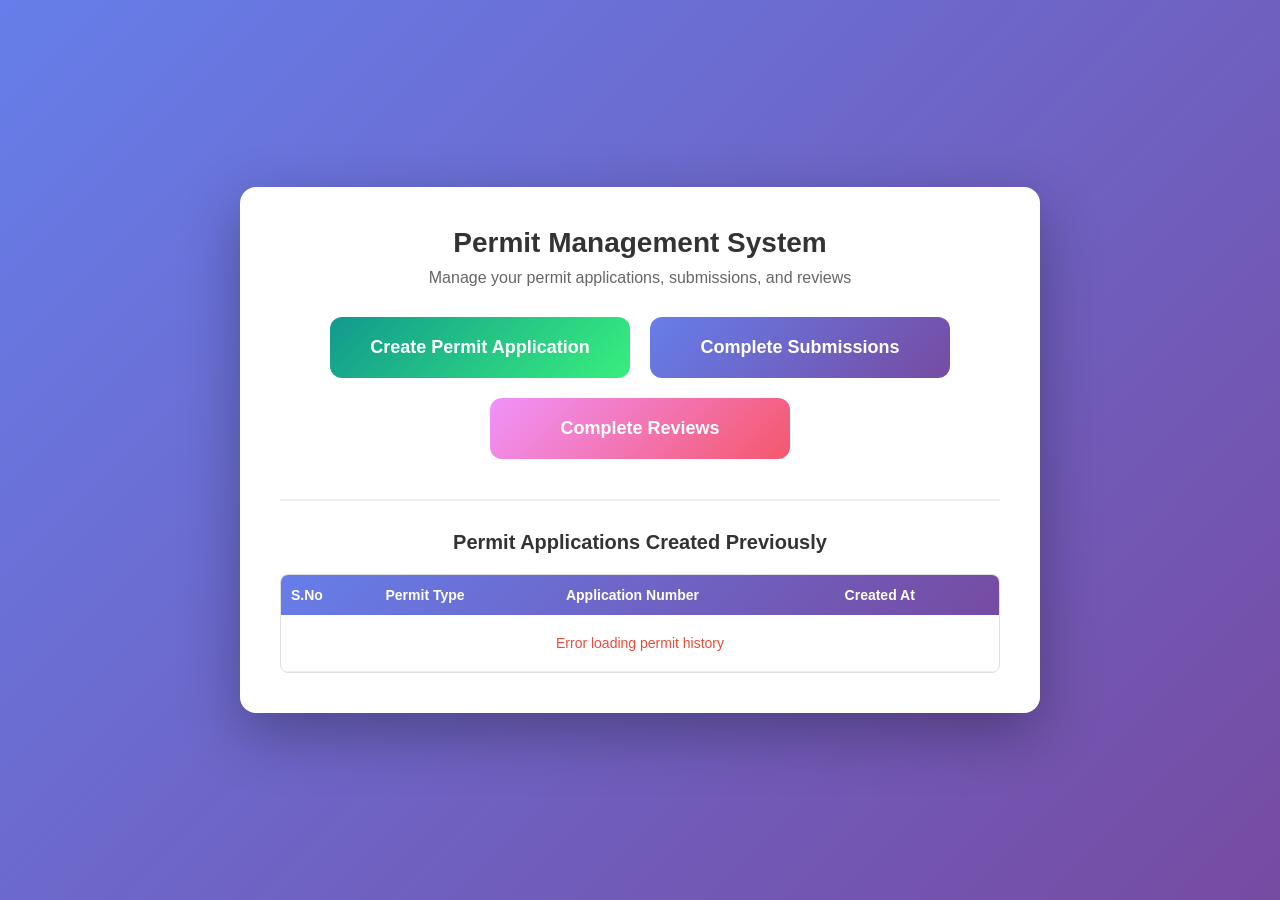
==== frontend/index.html @ 14e2b42a "Initial commit: Salesforce Permit Management System with frontend and backend" ====
<!DOCTYPE html>
<html lang="en">
<head>
    <meta charset="UTF-8">
    <meta name="viewport" content="width=device-width, initial-scale=1.0">
    <title>Salesforce Permit Management</title>
    <link rel="stylesheet" href="styles.css">
</head>
<body>
    <div class="container">
        <!-- Homepage -->
        <div id="homepage" class="page active">
            <div class="header">
                <h1>Permit Management System</h1>
                <p>Manage your permit applications, submissions, and reviews</p>
            </div>
            <div class="button-container">
                <button class="main-btn create-btn" onclick="showCreatePermitPage()">
                    <span class="btn-text">Create Permit Application</span>
                </button>
                <button class="main-btn submission-btn" onclick="openSubmissionModal()">
                    <span class="btn-text">Complete Submissions</span>
                </button>
                <button class="main-btn review-btn" onclick="openReviewModal()">
                    <span class="btn-text">Complete Reviews</span>
                </button>
            </div>
            
            <!-- Permit Application History Section -->
            <div class="history-section">
                <h2>Permit Applications Created Previously</h2>
                <div id="historyTableContainer">
                    <table id="historyTable" class="history-table">
                        <thead>
                            <tr>
                                <th>S.No</th>
                                <th>Permit Type</th>
                                <th>Application Number</th>
                                <th>Created At</th>
                            </tr>
                        </thead>
                        <tbody id="historyTableBody">
                            <tr>
                                <td colspan="4" class="loading-row">Loading permit history...</td>
                            </tr>
                        </tbody>
                    </table>
                </div>
            </div>
        </div>

        <!-- Create Permit Application Page -->
        <div id="createPermitPage" class="page">
            <div class="header">
                <button class="back-btn" onclick="goToHomepage()">← Back</button>
                <h1>Create Permit Application</h1>
            </div>
            <form id="permitForm" class="form-container">
                <div class="form-group">
                    <label for="applicant">Applicant Name *</label>
                    <input type="text" id="applicant" name="applicant" value="Nithish Vemula" placeholder="Enter applicant name (e.g., John Doe)" required>
                </div>
                <div class="form-group">
                    <label for="address">Address *</label>
                    <input type="text" id="address" name="address" value="4120 S CAROLINA PL LOS ANGELES CA 90731" placeholder="Enter address (e.g., 123 Main St)" required>
                </div>
                <div class="form-group">
                    <label for="permitType">Permit Type *</label>
                    <select id="permitType" name="permitType" required>
                        <option value="">-- Loading Permit Types... --</option>
                    </select>
                </div>
                <div class="form-group">
                    <label for="applicantRole">Applicant Role *</label>
                    <select id="applicantRole" name="applicantRole" required onchange="handleApplicantRoleChange()">
                        <option value="">-- Select Role --</option>
                        <option value="Owner/Builder">Owner/Builder</option>
                        <option value="Agent for Owner" selected>Agent for Owner</option>
                        <option value="Agent for Contractor">Agent for Contractor</option>
                        <option value="Contractor">Contractor</option>
                        <option value="Maintenance Supervisor">Maintenance Supervisor</option>
                    </select>
                </div>
                <div class="form-group" id="licenseTypeGroup" style="display: none;">
                    <label for="licenseType">License Type *</label>
                    <select id="licenseType" name="licenseType">
                        <option value="">-- Loading License Types... --</option>
                    </select>
                </div>
                <div class="form-group">
                    <label for="useClass">Use Class *</label>
                    <select id="useClass" name="useClass" required>
                        <option value="">-- Select Use Class --</option>
                        <option value="Commercial">Commercial</option>
                        <option value="1 or 2 Family Dwelling" selected>1 or 2 Family Dwelling</option>
                        <option value="Apartment/Condominium">Apartment/Condominium</option>
                    </select>
                </div>
                <div id="formError" class="form-error"></div>
                <button type="submit" class="submit-btn">Create Permit Application</button>
            </form>
        </div>
    </div>

    <!-- Complete Submissions Modal -->
    <div id="submissionModal" class="modal">
        <div class="modal-content">
            <span class="close-btn" onclick="closeSubmissionModal()">&times;</span>
            <h2>Complete All Submissions</h2>
            <p>Enter the Application Number to complete all related submissions</p>
            <div class="form-group">
                <label for="submissionAppNumber">Application Number *</label>
                <input type="text" id="submissionAppNumber" placeholder="Enter Application Number" required>
            </div>
            <button class="submit-btn" onclick="completeAllSubmissions()">Complete All Submissions</button>
            <div id="submissionResult" class="result-message"></div>
        </div>
    </div>

    <!-- Complete Reviews Modal -->
    <div id="reviewModal" class="modal">
        <div class="modal-content">
            <span class="close-btn" onclick="closeReviewModal()">&times;</span>
            <h2>Complete All Reviews</h2>
            <p>Enter the Application Number to complete all related reviews</p>
            <div class="form-group">
                <label for="reviewAppNumber">Application Number *</label>
                <input type="text" id="reviewAppNumber" placeholder="Enter Application Number" required>
            </div>
            <button class="submit-btn" onclick="completeAllReviews()">Complete All Reviews</button>
            <div id="reviewResult" class="result-message"></div>
        </div>
    </div>

    <!-- Success Modal -->
    <div id="successModal" class="modal">
        <div class="modal-content success-modal">
            <span class="close-btn" onclick="closeSuccessModal()">&times;</span>
            <div class="success-icon">✓</div>
            <h2 id="successModalTitle">Success!</h2>
            <p id="successModalMessage"></p>
            <p id="successModalDetails" class="details-text"></p>
            <button class="submit-btn" onclick="closeSuccessModal()">OK</button>
        </div>
    </div>

    <!-- Toast Notification -->
    <div id="toast" class="toast"></div>

    <script src="app.js"></script>
</body>
</html>
---- frontend/styles.css ----
* {
    margin: 0;
    padding: 0;
    box-sizing: border-box;
}

body {
    font-family: 'Segoe UI', Tahoma, Geneva, Verdana, sans-serif;
    background: linear-gradient(135deg, #667eea 0%, #764ba2 100%);
    min-height: 100vh;
    display: flex;
    justify-content: center;
    align-items: center;
    padding: 20px;
}

.container {
    width: 100%;
    max-width: 800px;
}

/* Page Styles */
.page {
    display: none;
    background: white;
    border-radius: 16px;
    padding: 40px;
    box-shadow: 0 20px 60px rgba(0, 0, 0, 0.3);
    animation: fadeIn 0.3s ease;
}

.page.active {
    display: block;
}

@keyframes fadeIn {
    from {
        opacity: 0;
        transform: translateY(-20px);
    }
    to {
        opacity: 1;
        transform: translateY(0);
    }
}

/* Header Styles */
.header {
    text-align: center;
    margin-bottom: 30px;
    position: relative;
}

.header h1 {
    color: #333;
    font-size: 28px;
    margin-bottom: 10px;
}

.header p {
    color: #666;
    font-size: 16px;
}

/* Button Container */
.button-container {
    display: flex;
    flex-direction: column;
    gap: 20px;
}

/* Main Buttons */
.main-btn {
    display: flex;
    align-items: center;
    justify-content: center;
    gap: 15px;
    padding: 20px 30px;
    border: none;
    border-radius: 12px;
    font-size: 18px;
    font-weight: 600;
    cursor: pointer;
    transition: all 0.3s ease;
    color: white;
}

.main-btn:hover {
    transform: translateY(-3px);
    box-shadow: 0 10px 30px rgba(0, 0, 0, 0.2);
}

.main-btn:active {
    transform: translateY(0);
}

.main-btn .icon {
    font-size: 24px;
}

.create-btn {
    background: linear-gradient(135deg, #11998e 0%, #38ef7d 100%);
}

.submission-btn {
    background: linear-gradient(135deg, #667eea 0%, #764ba2 100%);
}

.review-btn {
    background: linear-gradient(135deg, #f093fb 0%, #f5576c 100%);
}

/* Back Button */
.back-btn {
    position: absolute;
    left: 0;
    top: 0;
    background: none;
    border: none;
    color: #667eea;
    font-size: 16px;
    cursor: pointer;
    font-weight: 600;
}

.back-btn:hover {
    color: #764ba2;
}

/* Form Styles */
.form-container {
    display: flex;
    flex-direction: column;
    gap: 20px;
}

.form-group {
    display: flex;
    flex-direction: column;
    gap: 8px;
}

.form-group label {
    font-weight: 600;
    color: #333;
    font-size: 14px;
}

.form-group input,
.form-group select {
    padding: 14px 16px;
    border: 2px solid #e0e0e0;
    border-radius: 8px;
    font-size: 16px;
    transition: border-color 0.3s ease;
}

.form-group input:focus,
.form-group select:focus {
    outline: none;
    border-color: #667eea;
}

.form-group input::placeholder {
    color: #aaa;
}

/* Submit Button */
.submit-btn {
    padding: 16px 30px;
    background: linear-gradient(135deg, #667eea 0%, #764ba2 100%);
    color: white;
    border: none;
    border-radius: 8px;
    font-size: 16px;
    font-weight: 600;
    cursor: pointer;
    transition: all 0.3s ease;
    margin-top: 10px;
}

.submit-btn:hover {
    transform: translateY(-2px);
    box-shadow: 0 8px 25px rgba(102, 126, 234, 0.4);
}

.submit-btn:active {
    transform: translateY(0);
}

.submit-btn:disabled {
    opacity: 0.7;
    cursor: not-allowed;
    transform: none;
}

/* Modal Styles */
.modal {
    display: none;
    position: fixed;
    top: 0;
    left: 0;
    width: 100%;
    height: 100%;
    background: rgba(0, 0, 0, 0.6);
    justify-content: center;
    align-items: center;
    z-index: 1000;
    animation: fadeInModal 0.3s ease;
}

@keyframes fadeInModal {
    from {
        opacity: 0;
    }
    to {
        opacity: 1;
    }
}

.modal-content {
    background: white;
    padding: 40px;
    border-radius: 16px;
    width: 90%;
    max-width: 450px;
    position: relative;
    animation: slideIn 0.3s ease;
}

@keyframes slideIn {
    from {
        transform: scale(0.9);
        opacity: 0;
    }
    to {
        transform: scale(1);
        opacity: 1;
    }
}

.modal-content h2 {
    color: #333;
    margin-bottom: 10px;
    font-size: 24px;
}

.modal-content p {
    color: #666;
    margin-bottom: 25px;
    font-size: 14px;
}

.close-btn {
    position: absolute;
    top: 15px;
    right: 20px;
    font-size: 28px;
    color: #999;
    cursor: pointer;
    transition: color 0.3s ease;
}

.close-btn:hover {
    color: #333;
}

/* Success Modal */
.success-modal {
    text-align: center;
}

.success-icon {
    width: 80px;
    height: 80px;
    background: linear-gradient(135deg, #11998e 0%, #38ef7d 100%);
    border-radius: 50%;
    display: flex;
    align-items: center;
    justify-content: center;
    margin: 0 auto 20px;
    font-size: 40px;
    color: white;
}

.success-modal h2 {
    color: #11998e;
}

.details-text {
    background: #f5f5f5;
    padding: 15px;
    border-radius: 8px;
    font-family: monospace;
    font-size: 16px;
    color: #333;
    margin-bottom: 20px;
}

/* Result Message */
.result-message {
    margin-top: 20px;
    padding: 15px;
    border-radius: 8px;
    display: none;
    font-size: 14px;
}

.result-message.success {
    display: block;
    background: #d4edda;
    color: #155724;
    border: 1px solid #c3e6cb;
}

.result-message.error {
    display: block;
    background: #f8d7da;
    color: #721c24;
    border: 1px solid #f5c6cb;
}

/* Form Error */
.form-error {
    display: none;
    padding: 15px;
    background: #f8d7da;
    color: #721c24;
    border: 1px solid #f5c6cb;
    border-radius: 8px;
    font-size: 14px;
    margin-top: 10px;
    text-align: center;
}

/* Toast Notification */
.toast {
    position: fixed;
    bottom: 30px;
    left: 50%;
    transform: translateX(-50%);
    background: #333;
    color: white;
    padding: 16px 30px;
    border-radius: 8px;
    font-size: 14px;
    display: none;
    z-index: 2000;
    animation: slideUp 0.3s ease;
}

.toast.show {
    display: block;
}

.toast.success {
    background: linear-gradient(135deg, #11998e 0%, #38ef7d 100%);
}

.toast.error {
    background: linear-gradient(135deg, #f5576c 0%, #f093fb 100%);
}

@keyframes slideUp {
    from {
        transform: translateX(-50%) translateY(20px);
        opacity: 0;
    }
    to {
        transform: translateX(-50%) translateY(0);
        opacity: 1;
    }
}

/* =========================
   RESPONSIVE ENHANCEMENTS
   ========================= */

/* Make container adapt better on larger screens */
@media (min-width: 768px) {
    .container {
        max-width: 700px;
    }
}

@media (min-width: 1024px) {
    .container {
        max-width: 800px;
    }
}

/* Improve button layout for wider screens */
@media (min-width: 600px) {
    .button-container {
        flex-direction: row;
        flex-wrap: wrap;
        justify-content: center;
    }

    .main-btn {
        flex: 1 1 45%;
        max-width: 300px;
    }
}

/* Mobile optimization */
@media (max-width: 500px) {
    body {
        padding: 10px;
    }

    .page {
        padding: 25px;
    }

    .header h1 {
        font-size: 22px;
    }

    .main-btn {
        padding: 16px 20px;
        font-size: 16px;
    }

    .modal-content {
        padding: 25px;
    }
}

/* History Section Styles */
.history-section {
    margin-top: 40px;
    padding-top: 30px;
    border-top: 2px solid #eee;
}

.history-section h2 {
    color: #333;
    font-size: 20px;
    margin-bottom: 20px;
    text-align: center;
}

#historyTableContainer {
    max-height: 400px;
    overflow-y: auto;
    border-radius: 8px;
    border: 1px solid #e0e0e0;
}

.history-table {
    width: 100%;
    border-collapse: collapse;
    font-size: 14px;
}

.history-table thead {
    background: linear-gradient(135deg, #667eea 0%, #764ba2 100%);
    color: white;
    position: sticky;
    top: 0;
}

.history-table th {
    padding: 12px 10px;
    text-align: left;
    font-weight: 600;
}

.history-table td {
    padding: 10px;
    border-bottom: 1px solid #eee;
}

.history-table tbody tr:hover {
    background-color: #f8f9fa;
}

.history-table tbody tr:nth-child(even) {
    background-color: #fafafa;
}

.history-table tbody tr:nth-child(even):hover {
    background-color: #f0f0f0;
}

.loading-row, .no-data-row {
    text-align: center;
    color: #666;
    font-style: italic;
    padding: 20px !important;
}

.error-row {
    text-align: center;
    color: #e74c3c;
    padding: 20px !important;
}

/* Responsive table for mobile */
@media (max-width: 500px) {
    .history-table {
        font-size: 12px;
    }
    
    .history-table th,
    .history-table td {
        padding: 8px 6px;
    }
    
    .history-section h2 {
        font-size: 18px;
    }
}
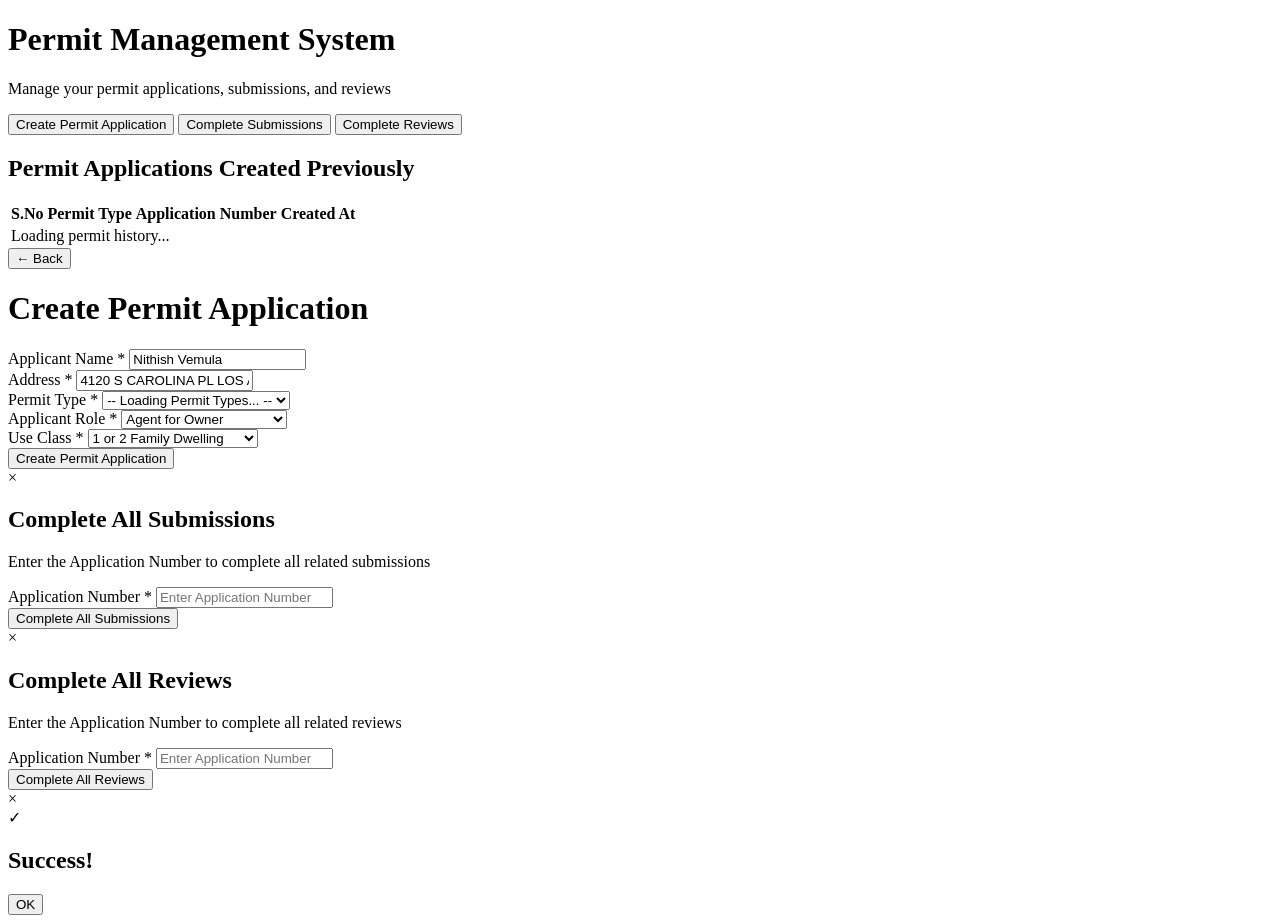
==== commit 48c9823b: "Update frontend index.html" ====
--- a/frontend/index.html
+++ b/frontend/index.html
@@ -4,7 +4,8 @@
     <meta charset="UTF-8">
     <meta name="viewport" content="width=device-width, initial-scale=1.0">
     <title>Salesforce Permit Management</title>
-    <link rel="stylesheet" href="styles.css">
+    <link rel="stylesheet" href="/static/styles.css">
+    <script src="/static/app.js"></script>
 </head>
 <body>
     <div class="container">
@@ -147,6 +148,6 @@
     <!-- Toast Notification -->
     <div id="toast" class="toast"></div>
 
-    <script src="app.js"></script>
+    <!-- <script src="app.js"></script> -->
 </body>
 </html>
